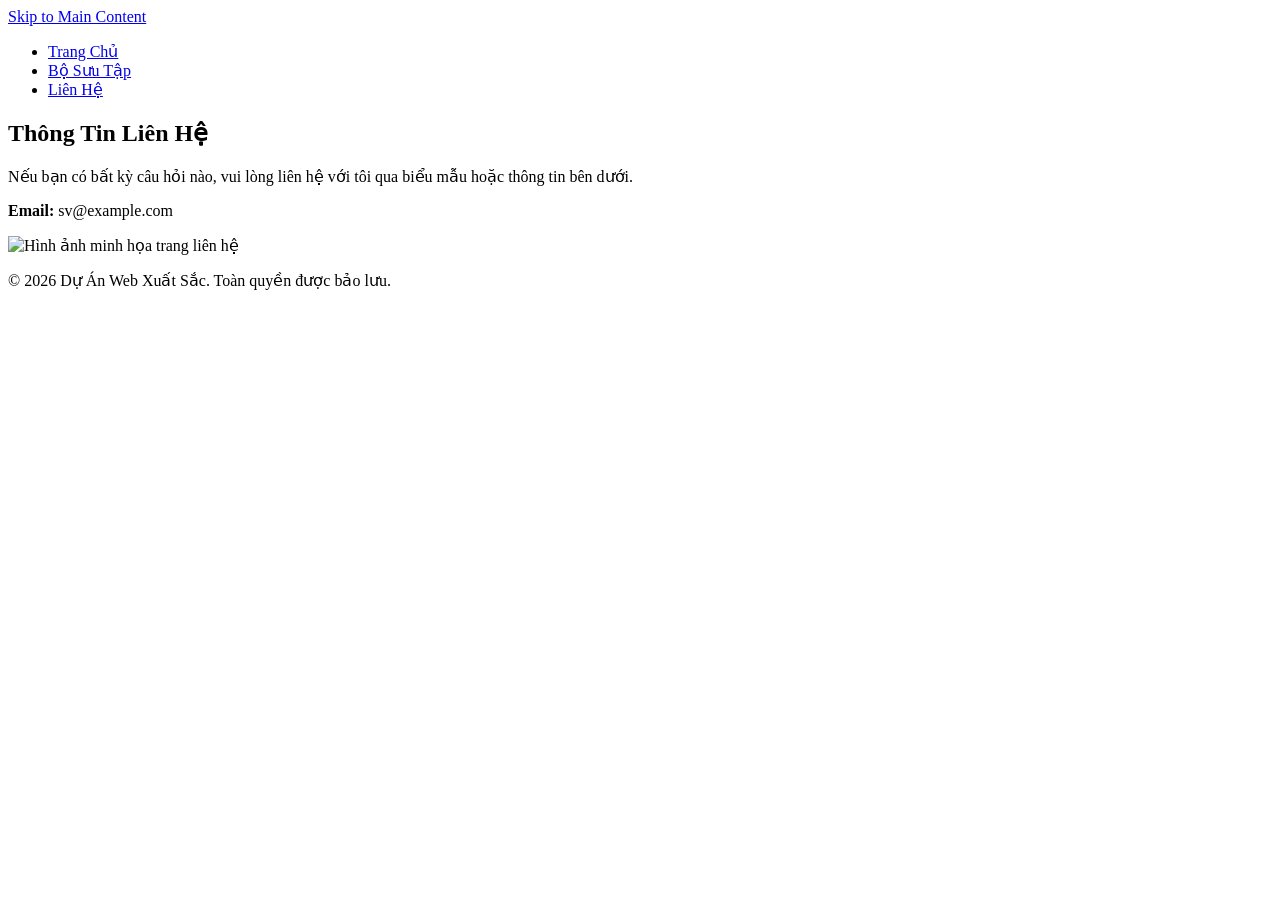
==== contact.html @ b076c3d6 "Create contact.html" ====
<!DOCTYPE html>
<html lang="vi">
<head>
    <meta charset="UTF-8">
    <meta name="viewport" content="width=device-width, initial-scale=1.0">
    <title>Liên Hệ | Kết Nối Với Tôi</title>
    <link rel="stylesheet" href="style.css">
</head>
<body>

    <a href="#main-content" class="skip-link">Skip to Main Content</a>

    <header>
        <nav class="navbar">
            <ul class="nav-links">
                <li><a href="index.html">Trang Chủ</a></li>
                <li><a href="gallery.html">Bộ Sưu Tập</a></li>
                <li><a href="contact.html" class="active">Liên Hệ</a></li>
            </ul>
        </nav>
    </header>

    <main id="main-content">
        <section class="contact-section">
            <h1>Thông Tin Liên Hệ</h1>
            <div class="contact-flex-container">
                <div class="contact-info">
                    <p>Nếu bạn có bất kỳ câu hỏi nào, vui lòng liên hệ với tôi qua biểu mẫu hoặc thông tin bên dưới.</p>
                    <p><strong>Email:</strong> sv@example.com</p>
                </div>
                <div class="contact-image">
                    <img src="contact.jpg" alt="Hình ảnh minh họa trang liên hệ">
                </div>
            </div>
        </section>
    </main>

    <footer>
        <p>&copy; 2026 Dự Án Web Xuất Sắc. Toàn quyền được bảo lưu.</p>
    </footer>

</body>
</html>
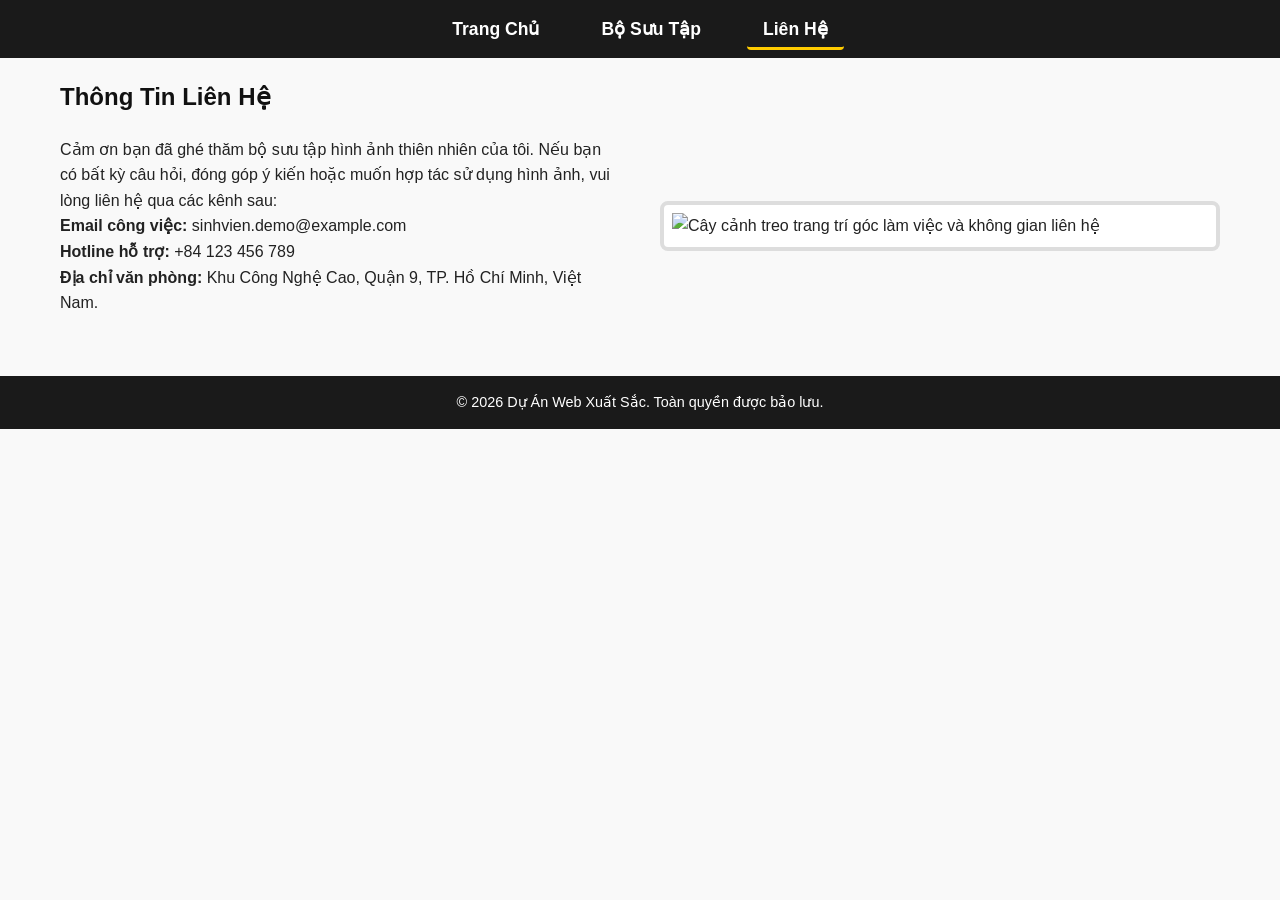
==== commit f4c89feb: "Update contact information and image in contact.html" ====
--- a/contact.html
+++ b/contact.html
@@ -23,13 +23,16 @@
     <main id="main-content">
         <section class="contact-section">
             <h1>Thông Tin Liên Hệ</h1>
+            
             <div class="contact-flex-container">
                 <div class="contact-info">
-                    <p>Nếu bạn có bất kỳ câu hỏi nào, vui lòng liên hệ với tôi qua biểu mẫu hoặc thông tin bên dưới.</p>
-                    <p><strong>Email:</strong> sv@example.com</p>
+                    <p>Cảm ơn bạn đã ghé thăm bộ sưu tập hình ảnh thiên nhiên của tôi. Nếu bạn có bất kỳ câu hỏi, đóng góp ý kiến hoặc muốn hợp tác sử dụng hình ảnh, vui lòng liên hệ qua các kênh sau:</p>
+                    <p><strong>Email công việc:</strong> sinhvien.demo@example.com</p>
+                    <p><strong>Hotline hỗ trợ:</strong> +84 123 456 789</p>
+                    <p><strong>Địa chỉ văn phòng:</strong> Khu Công Nghệ Cao, Quận 9, TP. Hồ Chí Minh, Việt Nam.</p>
                 </div>
                 <div class="contact-image">
-                    <img src="contact.jpg" alt="Hình ảnh minh họa trang liên hệ">
+                    <img src="hanging_plants.png" alt="Cây cảnh treo trang trí góc làm việc và không gian liên hệ">
                 </div>
             </div>
         </section>
--- a/style.css
+++ b/style.css
@@ -0,0 +1,164 @@
+/* ==========================================
+   1. CẤU HÌNH CHUNG & ĐỘ TƯƠNG PHẢN (WAVE)
+   ========================================== */
+* {
+    box-sizing: border-box;
+    margin: 0;
+    padding: 0;
+}
+
+body {
+    font-family: Arial, sans-serif;
+    line-height: 1.6;
+    background-color: #f9f9f9;
+    color: #222222; /* Màu tối rõ ràng để đạt tương phản cao */
+}
+
+main {
+    padding: 20px;
+    max-width: 1200px;
+    margin: 0 auto;
+}
+
+h1, h2 {
+    color: #111111;
+    margin-bottom: 15px;
+}
+
+/* ==========================================
+   2. SKIP TO MAIN CONTENT (Chỉ hiện khi Focus)
+   ========================================== */
+.skip-link {
+    position: absolute;
+    top: -100px; /* Đẩy hoàn toàn ra khỏi màn hình mặc định */
+    left: 0;
+    background: #0056b3;
+    color: white;
+    padding: 10px 20px;
+    z-index: 100;
+    text-decoration: none;
+    font-weight: bold;
+    transition: top 0.2s ease;
+}
+
+.skip-link:focus {
+    top: 0; /* Hiện lên trên cùng khi nhấn Tab trúng */
+    outline: 2px solid #ffcc00;
+}
+
+/* ==========================================
+   3. THANH ĐIỀU HƯỚNG (Sử dụng Flexbox & 3 thuộc tính)
+   ========================================== */
+.navbar {
+    background-color: #1a1a1a; /* Nền tối */
+    padding: 15px 20px;
+}
+
+/* Áp dụng Flex property cho phần tử cha */
+.nav-links {
+    display: flex;
+    justify-content: center;
+    list-style: none;
+    gap: 30px; 
+}
+
+.nav-links a {
+    color: #ffffff; /* Chữ trắng trên nền đen đảm bảo tương phản */
+    text-decoration: none;
+    font-size: 1.1rem;
+    font-weight: 600;
+    padding: 8px 16px;
+    border-radius: 4px;
+    transition: background-color 0.3s ease, color 0.3s ease; /* Hiệu ứng transition */
+}
+
+/* Yêu cầu: Sử dụng Hover Pseudo-class tạo điểm nhấn */
+.nav-links a:hover, 
+.nav-links a:focus {
+    background-color: #ffcc00; /* Màu nền vàng nổi bật khi di chuột */
+    color: #1a1a1a;            /* Chữ đổi sang tối để giữ tương phản */
+}
+
+.nav-links a.active {
+    border-bottom: 3px solid #ffcc00;
+}
+
+/* ==========================================
+   4. ĐỊNH DẠNG BOX MODEL CHO HÌNH ẢNH
+   ========================================== */
+img {
+    max-width: 100%;
+    height: auto;
+    display: block;
+    /* Tiêu chí bắt buộc: Tối thiểu dùng border, padding, border-radius */
+    border: 4px solid #dddddd;
+    padding: 8px;
+    border-radius: 8px;
+    background-color: #ffffff;
+}
+
+/* ==========================================
+   5. BỐ CỤC GRID PROPERTY (Trang index.html)
+   ========================================== */
+.grid-container {
+    display: grid;
+    grid-template-columns: repeat(2, 1fr); /* Tối thiểu 2 cột */
+    gap: 25px;
+    margin-top: 30px;
+}
+
+.grid-item {
+    background: #ffffff;
+    padding: 20px;
+    border-radius: 6px;
+    box-shadow: 0 2px 5px rgba(0,0,0,0.1);
+}
+
+/* ==========================================
+   6. BỐ CỤC FLEX PROPERTY (Trang contact.html)
+   ========================================== */
+.contact-flex-container {
+    display: flex;
+    flex-wrap: wrap;
+    gap: 40px;
+    align-items: center;
+    margin-top: 20px;
+}
+
+.contact-info, .contact-image {
+    flex: 1;
+    min-width: 300px;
+}
+
+/* ==========================================
+   7. NTH-CHILD SELECTOR NÂNG CAO (Trang gallery.html)
+   ========================================== */
+.gallery-grid {
+    display: grid;
+    grid-template-columns: repeat(auto-fit, minmax(200px, 1fr));
+    gap: 20px;
+    margin-top: 30px;
+}
+
+/* Áp dụng thay đổi border-radius xen kẽ cho các ảnh */
+.gallery-grid img:nth-child(odd) {
+    border-radius: 50px 0px 50px 0px; /* Ảnh lẻ góc bo đặc biệt */
+    border-color: #0056b3;
+}
+
+.gallery-grid img:nth-child(even) {
+    border-radius: 0px 50px 0px 50px; /* Ảnh chẵn bo góc ngược lại */
+    border-color: #28a745;
+}
+
+/* ==========================================
+   8. FOOTER
+   ========================================== */
+footer {
+    background-color: #1a1a1a;
+    color: #ffffff;
+    text-align: center;
+    padding: 15px;
+    margin-top: 40px;
+    font-size: 0.9rem;
+}
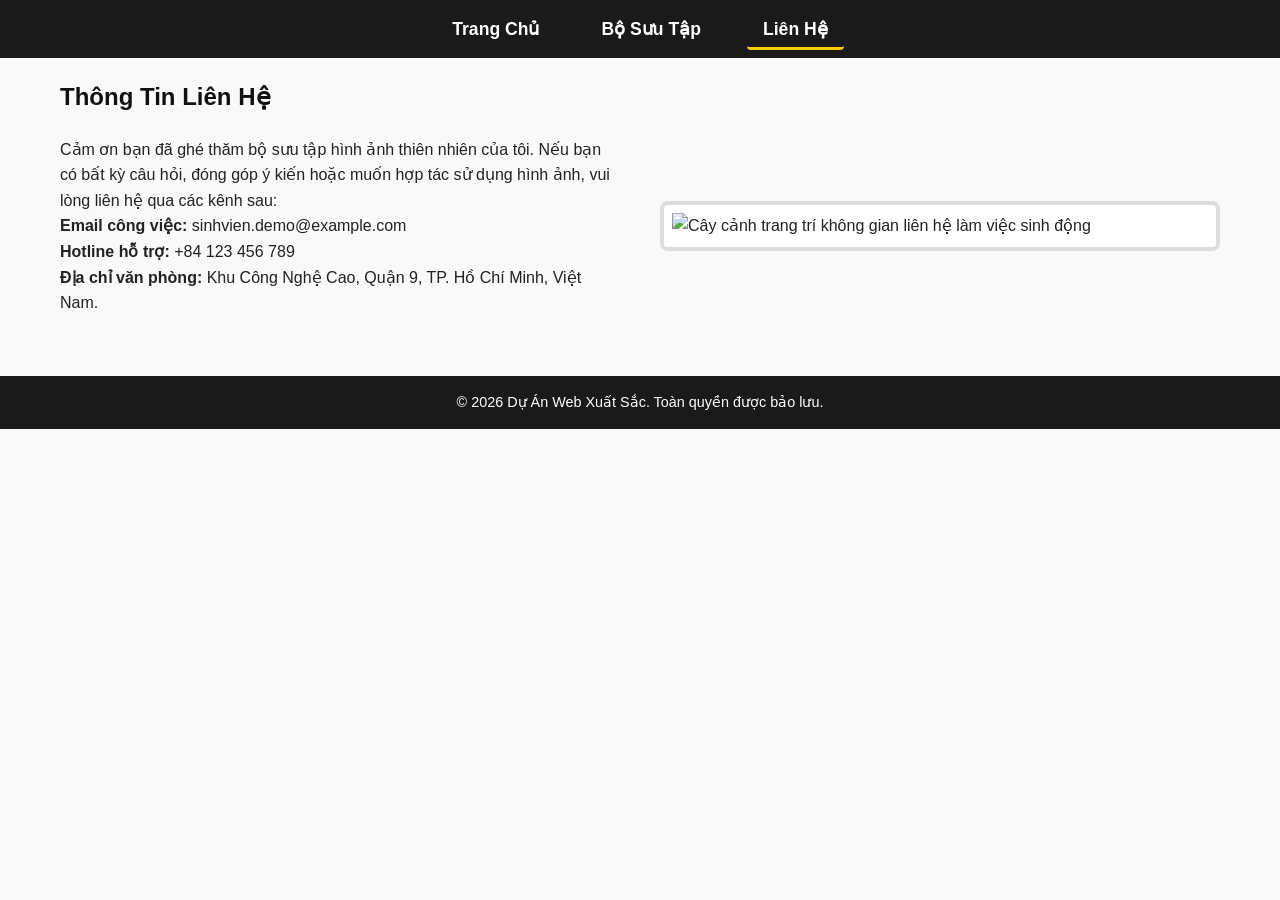
==== commit 1a8379ae: "Update contact image and footer HTML structure" ====
--- a/contact.html
+++ b/contact.html
@@ -32,7 +32,7 @@
                     <p><strong>Địa chỉ văn phòng:</strong> Khu Công Nghệ Cao, Quận 9, TP. Hồ Chí Minh, Việt Nam.</p>
                 </div>
                 <div class="contact-image">
-                    <img src="hanging_plants.png" alt="Cây cảnh treo trang trí góc làm việc và không gian liên hệ">
+                    <img src="images/pottedplants.png" alt="Cây cảnh trang trí không gian liên hệ làm việc sinh động">
                 </div>
             </div>
         </section>
